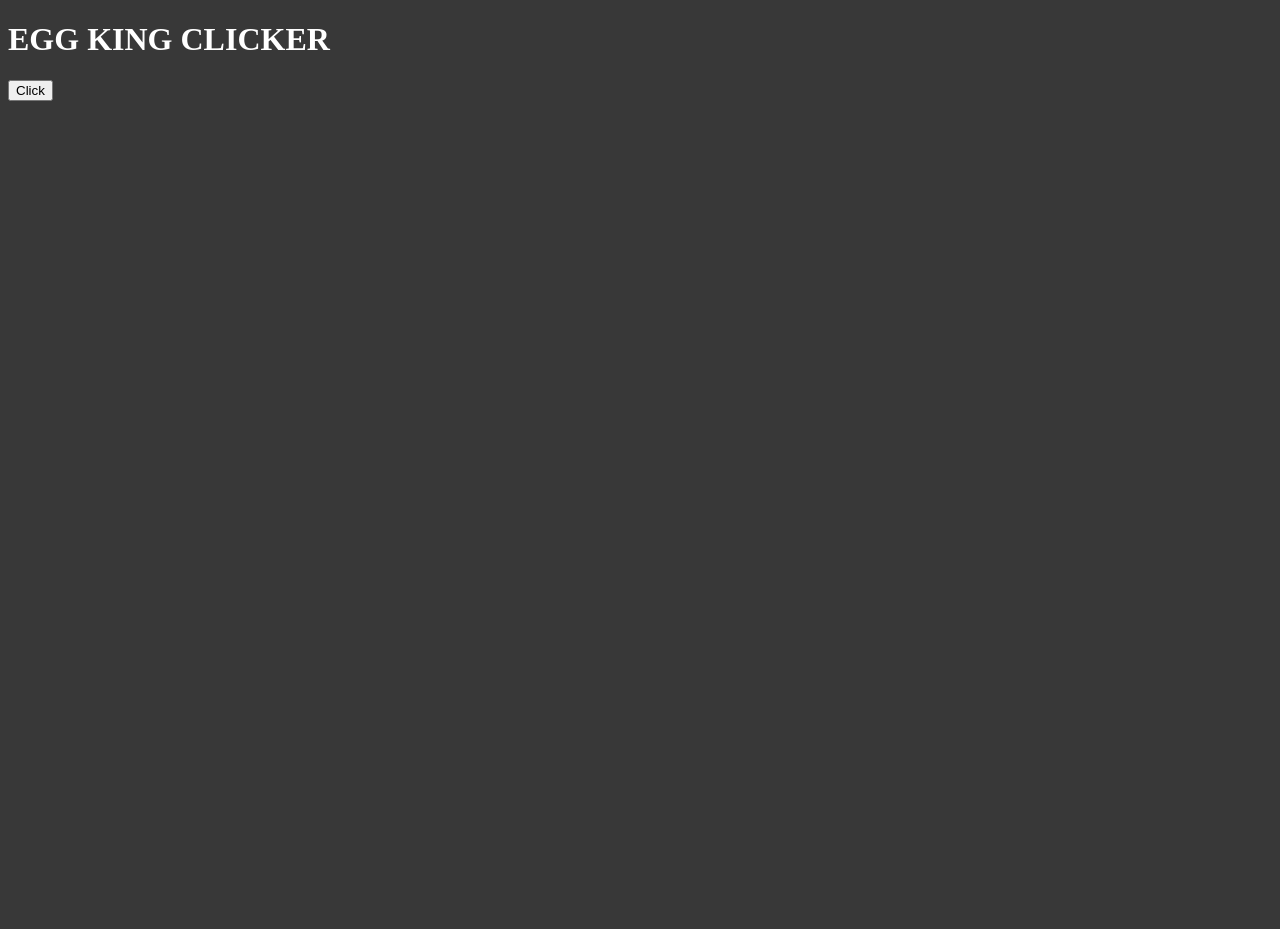
==== index.html @ b530e96d "Rename body.html to index.html" ====
<!DOCTYPE html>
<html lang="en">
<head>
    <meta charset="UTF-8">
    <meta name="viewport" content="width=device-width, initial-scale=1.0">
    <title>Clicker</title>
</head>
<body>


    <h1>EGG KING CLICKER</h1>


    <div>
        <button id="Boton">Click</button>
    </div>

    <div>
        <img src="https://encrypted-tbn0.gstatic.com/images?q=tbn:ANd9GcSKFcxE7Yk-PlDGofyV7td1Io2UddUdKznMN-Mck7iPlM5HsK05OU7Tkqc&s=10" alt="">
    <div>

    <div>
            <img src="https://encrypted-tbn0.gstatic.com/images?q=tbn:ANd9GcQBuGcBMvOh3X_NkoEDXW4HhMo3QiBg5q0-gUfg7_HkKxsr9m2582T9TMA&s=10" alt="">
    </div>

    <video src="choche.mp4" autoplay loop></video>


</body>

<audio src="estoyguaton.mp3" autoplay loop></audio>

<script src="script.js"></script>
<link rel="stylesheet" href="style.css">
</html>
---- style.css ----
body {
    height: 100vh;
    color: rgb(255, 255, 255);
    background-color: rgb(56, 56, 56);
}
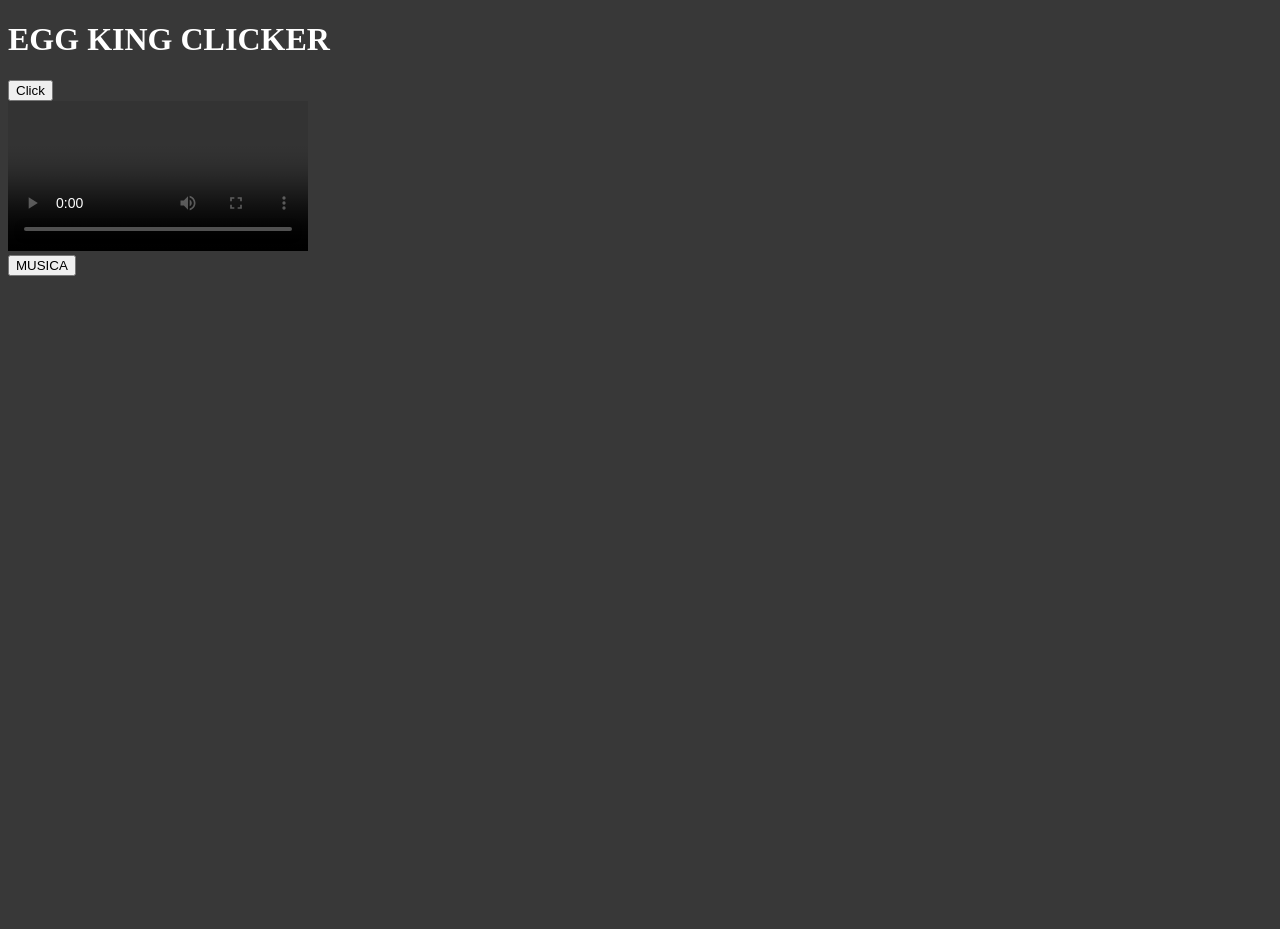
==== commit ab54531b: "Add files via upload" ====
--- a/index.html
+++ b/index.html
@@ -6,13 +6,17 @@
     <title>Clicker</title>
 </head>
 <body>
+    <h1>EGG KING CLICKER</h1>
+    <div>
+        <button id="Boton">Click</button>
+    </div>
 
-
-    <h1>EGG KING CLICKER</h1>
-
+    <video src="vidimg\choche.mp4" loop controls></video>
 
     <div>
-        <button id="Boton">Click</button>
+        <button id="boton musica">
+            MUSICA
+        </button>
     </div>
 
     <div>
@@ -22,14 +26,10 @@
     <div>
             <img src="https://encrypted-tbn0.gstatic.com/images?q=tbn:ANd9GcQBuGcBMvOh3X_NkoEDXW4HhMo3QiBg5q0-gUfg7_HkKxsr9m2582T9TMA&s=10" alt="">
     </div>
-
-    <video src="choche.mp4" autoplay loop></video>
-
-
 </body>
 
-<audio src="estoyguaton.mp3" autoplay loop></audio>
+<audio id="musica" src="vidimg\estoyguaton.mp3" loop></audio>
 
 <script src="script.js"></script>
 <link rel="stylesheet" href="style.css">
-</html>
+</html>
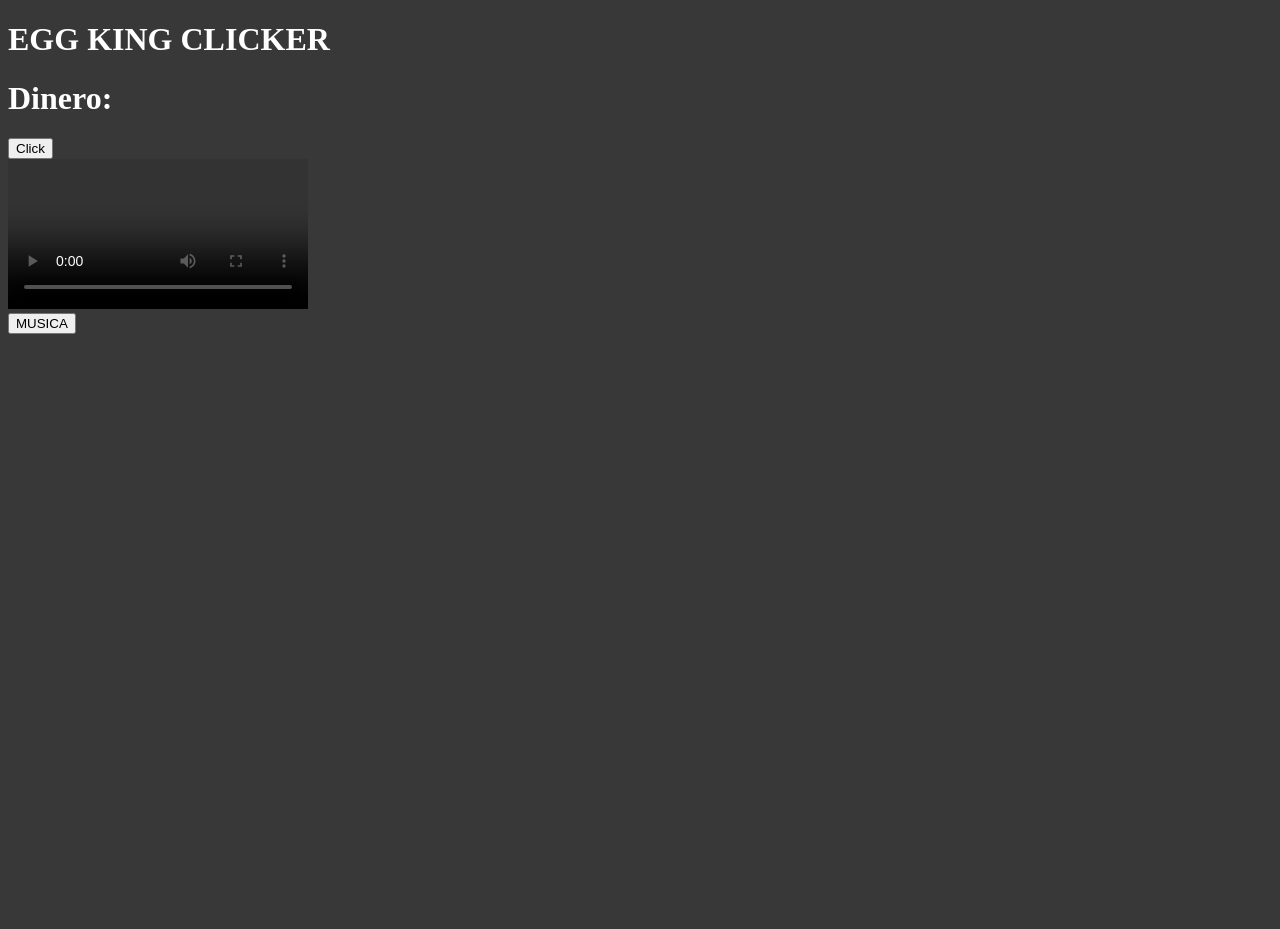
==== commit ecb69276: "Add files via upload" ====
--- a/index.html
+++ b/index.html
@@ -3,10 +3,13 @@
 <head>
     <meta charset="UTF-8">
     <meta name="viewport" content="width=device-width, initial-scale=1.0">
-    <title>Clicker</title>
+    <title>Egg King Clicker</title>
 </head>
 <body>
     <h1>EGG KING CLICKER</h1>
+
+    <h1 id="dinero">Dinero:</h1>
+
     <div>
         <button id="Boton">Click</button>
     </div>
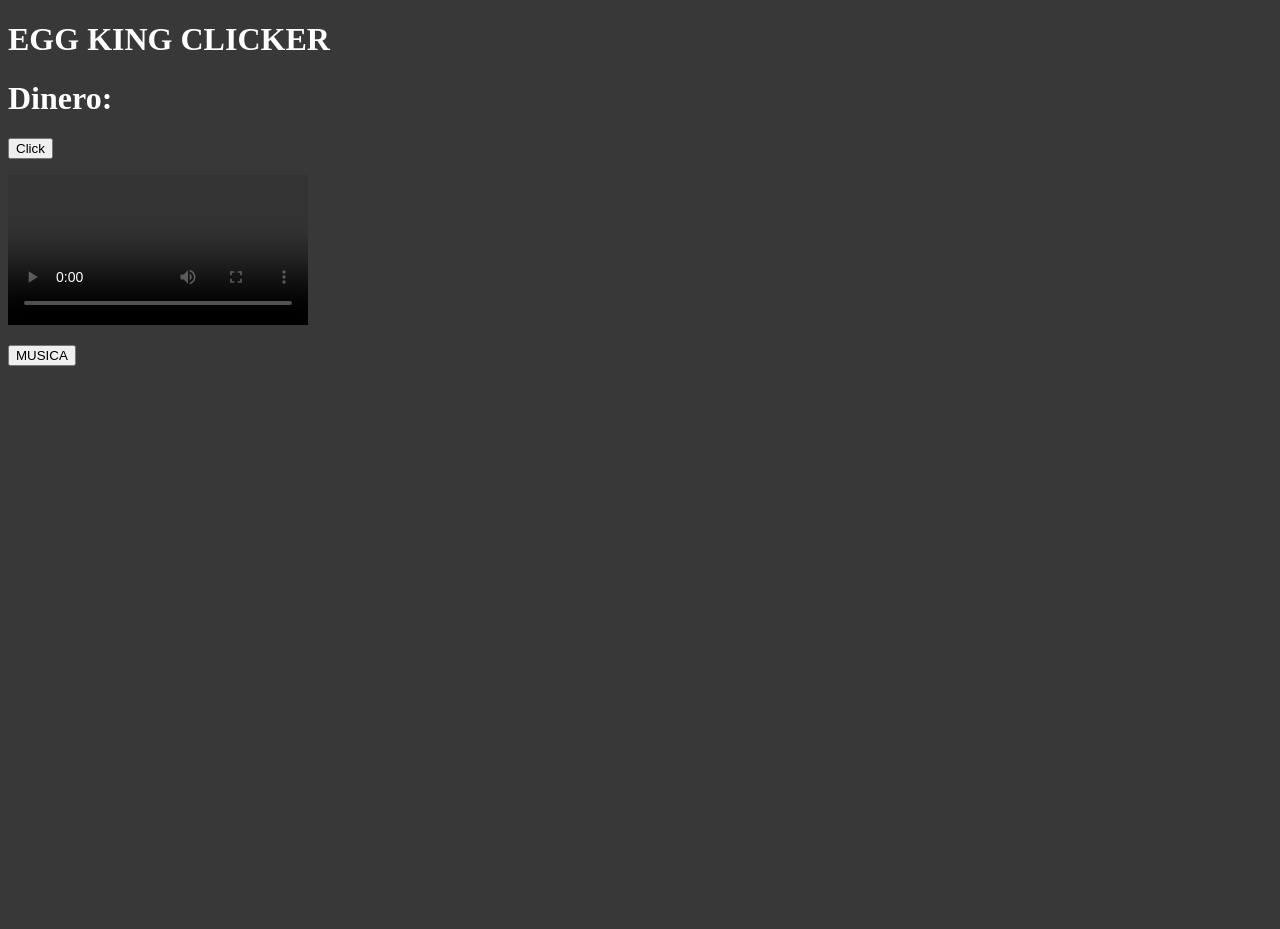
==== commit 33cdbec9: "Add files via upload" ====
--- a/index.html
+++ b/index.html
@@ -13,7 +13,7 @@
     <div>
         <button id="Boton">Click</button>
     </div>
-
+    <p>
     <video src="vidimg\choche.mp4" loop controls></video>
 
     <div>
@@ -21,11 +21,11 @@
             MUSICA
         </button>
     </div>
-
+    <p>
     <div>
         <img src="https://encrypted-tbn0.gstatic.com/images?q=tbn:ANd9GcSKFcxE7Yk-PlDGofyV7td1Io2UddUdKznMN-Mck7iPlM5HsK05OU7Tkqc&s=10" alt="">
     <div>
-
+    <p>
     <div>
             <img src="https://encrypted-tbn0.gstatic.com/images?q=tbn:ANd9GcQBuGcBMvOh3X_NkoEDXW4HhMo3QiBg5q0-gUfg7_HkKxsr9m2582T9TMA&s=10" alt="">
     </div>
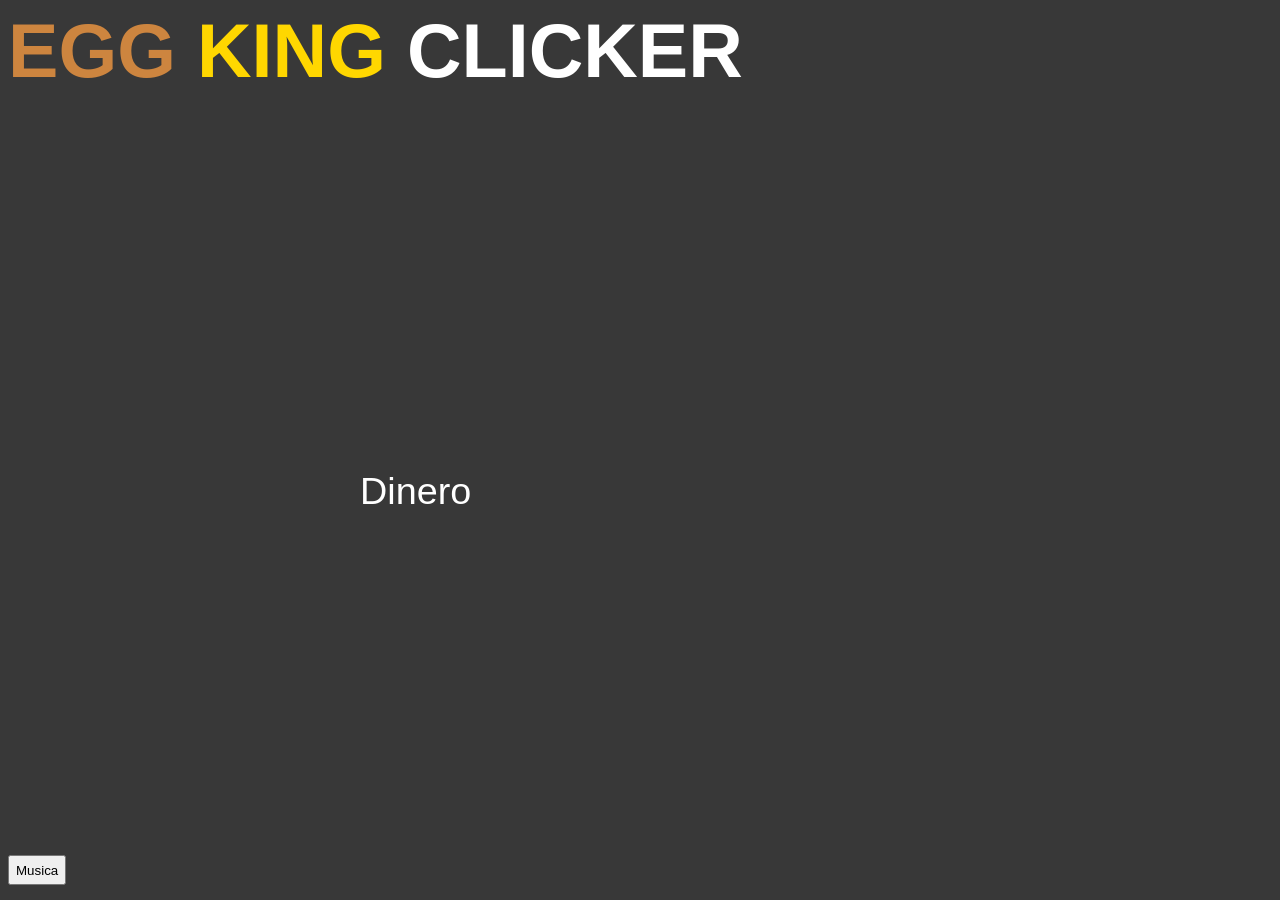
==== commit a11cd958: "Add files via upload" ====
--- a/index.html
+++ b/index.html
@@ -4,34 +4,28 @@
     <meta charset="UTF-8">
     <meta name="viewport" content="width=device-width, initial-scale=1.0">
     <title>Egg King Clicker</title>
+    <link rel="icon" href="https://cdni.iconscout.com/illustration/premium/thumb/inversion-en-huevos-de-oro-illustration-svg-download-png-7887108.png">
 </head>
 <body>
-    <h1>EGG KING CLICKER</h1>
+    <h1>
+        <span id="egg">EGG</span> <span id="king">KING</span> <Span id="clcr">CLICKER</Span>
+    </h1>
 
-    <h1 id="dinero">Dinero:</h1>
+    <span id="dinero">Dinero</span>
 
     <div>
-        <button id="Boton">Click</button>
+        <img id="Boton" src="https://cdni.iconscout.com/illustration/premium/thumb/inversion-en-huevos-de-oro-illustration-svg-download-png-7887108.png" alt="">
     </div>
-    <p>
-    <video src="vidimg\choche.mp4" loop controls></video>
 
     <div>
-        <button id="boton musica">
-            MUSICA
+        <button id="boton_musica">
+            Musica
         </button>
-    </div>
-    <p>
-    <div>
-        <img src="https://encrypted-tbn0.gstatic.com/images?q=tbn:ANd9GcSKFcxE7Yk-PlDGofyV7td1Io2UddUdKznMN-Mck7iPlM5HsK05OU7Tkqc&s=10" alt="">
-    <div>
-    <p>
-    <div>
-            <img src="https://encrypted-tbn0.gstatic.com/images?q=tbn:ANd9GcQBuGcBMvOh3X_NkoEDXW4HhMo3QiBg5q0-gUfg7_HkKxsr9m2582T9TMA&s=10" alt="">
     </div>
 </body>
 
 <audio id="musica" src="vidimg\estoyguaton.mp3" loop></audio>
+<audio id="pop" src="vidimg\pop.mp3"></audio>
 
 <script src="script.js"></script>
 <link rel="stylesheet" href="style.css">
--- a/style.css
+++ b/style.css
@@ -1,5 +1,41 @@
 body {
-    height: 100vh;
     color: rgb(255, 255, 255);
     background-color: rgb(56, 56, 56);
+    font-family:Impact, Haettenschweiler, 'Arial Narrow Bold', sans-serif;
+    background-image: url(https://images.unsplash.com/photo-1538370965046-79c0d6907d47?fm=jpg&q=60&w=3000&auto=format&fit=crop&ixlib=rb-4.1.0&ixid=M3wxMjA3fDB8MHxzZWFyY2h8OXx8Zm9uZG8lMjBkZSUyMHBhbnRhbGxhJTIwZGUlMjBlc3BhY2lvfGVufDB8fDB8fHww);
+    background-position: center;
+    background-attachment: fixed;
+    background-size: cover;
+    background-repeat: no-repeat;
+}
+
+h1{
+    margin-top: auto;
+    font-size:2cm;
+}
+
+#egg{
+    color: peru;
+}
+#king{
+    color: gold;
+}
+
+#Boton{
+    position: relative;
+    width:400px ;
+    top: 100px;
+}
+#dinero{
+    position: absolute;
+    font-size: 1cm;
+    top: 470px;
+    left: 360px;
+}
+#boton_musica{
+    width: 58px;
+    height: 30px;
+    position: fixed;
+    top: 95%;
+    left: auto;
 }
